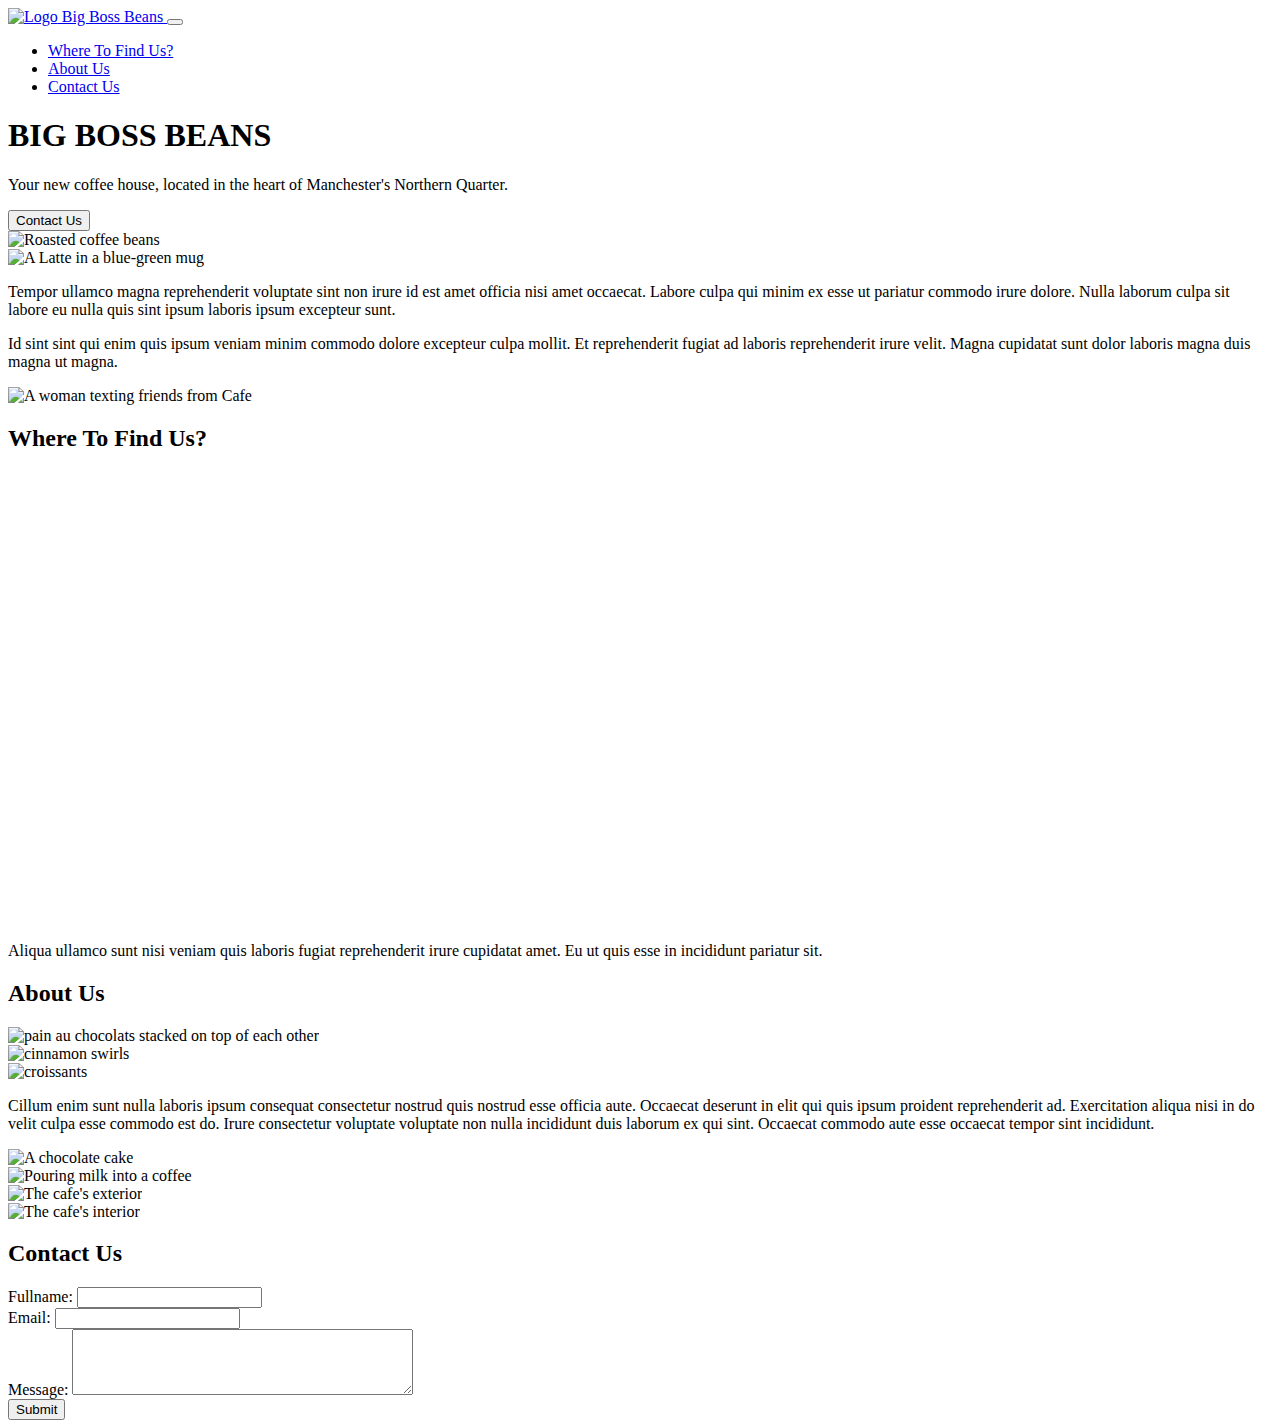
==== index.html @ 05b02bf6 "Add "contact us" section" ====
<!DOCTYPE html>
<html lang="en-US">

<head>
    <meta name="viewport" content="width=device-width, initial-scale=1">
    <link rel="stylesheet" href="assets/stylesheet/stylesheet.css">
    <link href="https://cdn.jsdelivr.net/npm/bootstrap@5.1.3/dist/css/bootstrap.min.css" rel="stylesheet"
        integrity="sha384-1BmE4kWBq78iYhFldvKuhfTAU6auU8tT94WrHftjDbrCEXSU1oBoqyl2QvZ6jIW3" crossorigin="anonymous">
</head>

<body>

    <!-- Navbar starts here-->
    <nav class="navbar fixed-top navbar-expand-lg bg-dark navbar-dark shadow-lg p-3 mb-5 rounded">
        <div class="container">
            <a class="navbar-brand" id="header_text" href="#">
                <img src="assets/imgs/Big Boss Beans.png" id="header_img" alt="Logo">
                Big Boss Beans
            </a>
            <button class="navbar-toggler" type="button" data-bs-toggle="collapse" data-bs-target="#navmenu">
                <span class="navbar-toggler-icon"></span>
            </button>
            <div class="collapse navbar-collapse" id="navmenu">
                <ul class="navbar-nav">
                    <li class="nav-item">
                        <a href="#find_us" class="nav-link" id="header_text">Where To Find Us?</a>
                    </li>
                    <li class="nav-item">
                        <a href="#about_us" class="nav-link" id="header_text">About Us</a>
                    </li>
                    <li class="nav-item">
                        <a href="#contact_us" class="nav-link" id="header_text">Contact Us</a>
                    </li>
                </ul>
            </div>
        </div>
    </nav>
       <!-- Main body starts here-->
    <!-- Main splash-->
    <section class="p-5">
        <div class="container-fluid">
            <div class="text-center">
                <h1 id="main_page_title">BIG BOSS BEANS</h1>
            </div>
        </div>
    </section>
    <section class="p-5">
        <div class="container-fluid">
            <div class="text-center">
                <p id="main_page_title">Your new coffee house, located in the heart of Manchester's Northern Quarter.
                </p>
            </div>
        </div>
    </section>
    <section classs="p-5">
        <div class="container-fluid">
            <div class="text-center">
                <button type="button" class="btn btn-dark shadow-sm p-3 mb-3 rounded" href="#contact_us">Contact
                    Us</button>
            </div>
        </div>
    </section>
    <section class="p-3">
        <div class="container">
            <div class="text-center">
                <img src="assets/imgs/coffe.jpg" alt="Roasted coffee beans" class="img-fluid">
            </div>
        </div>
    </section>
       <!-- Product display-->
       <section id="background_color_green">
        <div class="container">
            <div class="row pt-5">
                <div class="col">
                    <div class="text-start">
                        <img src="assets/imgs/coffee_mug.jpg" alt="A Latte in a blue-green mug" class="img-fluid">
                    </div>
                </div>
                <div class="col">
                    <div class="text-end">
                        <p id="large_font_size">
                            Tempor ullamco magna reprehenderit voluptate sint non irure id est amet officia nisi amet
                            occaecat. Labore culpa qui minim ex esse ut pariatur commodo irure dolore. Nulla laborum
                            culpa sit labore eu nulla quis sint ipsum laboris ipsum excepteur sunt.

                        </p>
                    </div>
                </div>
            </div>
            <div class="row pt-5">
                <div class="col">
                    <div class="text-start">
                        <p id="large_font_size">
                            Id sint sint qui enim quis ipsum veniam minim commodo dolore excepteur culpa mollit. Et
                            reprehenderit fugiat ad laboris reprehenderit irure velit. Magna cupidatat sunt dolor
                            laboris magna duis magna ut magna.

                        </p>
                    </div>
                </div>
                <div class="col">
                    <div class="text-end">
                        <img src="assets/imgs/second_coffee_pic.jpg" alt="A woman texting friends from Cafe"
                            class="img-fluid">
                    </div>
                </div>
            </div>
        </div>
    </section>
    <!-- Where to find us-->
    <section>
        <div class="container">
            <div class="row pt-5 px-3">
                <div class="text-end">
                    <h2>Where To Find Us?</h2>
                </div>
            </div>
            <div class="row pt-3 px-3">
                <div class="col">
                    <div class="text-start">
                        <!-- Google Maps iframe embed of Northern Quarter-->
                        <iframe
                            src="https://www.google.com/maps/embed?pb=!1m18!1m12!1m3!1d2374.171764315106!2d-2.2354226839640376!3d53.4832607221478!2m3!1f0!2f0!3f0!3m2!1i1024!2i768!4f13.1!3m3!1m2!1s0x487bb1becf2f78af%3A0xae7174cf239216a7!2sNorthern%20Quarter%2C%20Manchester!5e0!3m2!1sen!2suk!4v1649261369679!5m2!1sen!2suk"
                            width="600" height="450" style="border:0;" allowfullscreen="" loading="lazy"
                            referrerpolicy="no-referrer-when-downgrade"></iframe>
                    </div>
                </div>
                <div class="col">
                    <div class="text-end">
                        <p id="large_font_size">
                            Aliqua ullamco sunt nisi veniam quis laboris fugiat reprehenderit irure cupidatat amet. Eu
                            ut quis esse in incididunt pariatur sit.

                        </p>
                    </div>
                </div>
            </div>
        </div>
    </section>
        <!-- About Us-->
        <section>
            <div class="container pt-5 pb-5" id="about_us_bg_color">
                <div class="row">
                    <div class="text-start">
                        <h2>About Us</h2>
                    </div>
                </div>
                <div class="row">
                    <div class="col-4 p-md-5">
                        <img class="img-fluid" src="assets/imgs/pain_au_chocolat.jpg"
                            alt="pain au chocolats stacked on top of each other">
                    </div>
                    <div class="col-4 p-md-5">
                        <img class="img-fluid" src="assets/imgs/cinnamon_bun.png" alt="cinnamon swirls">
                    </div>
                    <div class="col-4 p-md-5">
                        <img class="img-fluid" src="assets/imgs/croissants.jpg" alt="croissants">
                    </div>
                </div>
                <div class="row">
                    <div class="col-6 p-md-5">
                        <p id="large_font_size">
                            Cillum enim sunt nulla laboris ipsum consequat consectetur nostrud quis nostrud esse officia
                            aute. Occaecat deserunt in elit qui quis ipsum proident reprehenderit ad. Exercitation aliqua
                            nisi in do velit culpa esse commodo est do. Irure consectetur voluptate voluptate non nulla
                            incididunt duis laborum ex qui sint. Occaecat commodo aute esse occaecat tempor sint incididunt.
                    </div>
                    <div class="col-6 p-md-5">
                        <img class="img-fluid" src="assets/imgs/chocolate_cake.jpg" alt="A chocolate cake">
                    </div>
                </div>
                <div class="row">
                    <div class="col-4 p-md-5">
                        <img class="img-fluid" src="assets/imgs/coffee_pour.jpeg" alt="Pouring milk into a coffee">
                    </div>
                    <div class="col-4 p-md-5">
                        <img class="img-fluid" src="assets/imgs/cafe_exterior.jpg" alt="The cafe's exterior">
                    </div>
                    <div class="col-4 p-md-5">
                        <img class="img-fluid" src="assets/imgs/cafe_interior.jpg" alt="The cafe's interior">
                    </div>
                </div>
            </div>
        </section>
        <!-- Contact Us-->
        <section id="contact_us_background_color">
            <div class="container pt-5 text-center">
                <h2>Contact Us</h2>
                <form method="post" action="posted.html">
                    <div class="row pt-5">
                        <div class="col">
                            <label for="fname">Fullname:</label>
                            <input type="text" id="fname" name="fname">
                        </div>
                    </div>
                    <div class="row pt-1">
                        <div class="col">
                            <label for="email">Email:</label>
                            <input type="email" id="email" name="email">
                        </div>
                    </div>
                    <div class="row pt-1">
                        <div class="col">
                            <label for="large_message">Message:</label>
                            <textarea rows="4" cols="40" id="large_message" name="large_message">
    
                            </textarea>
                        </div>
                    </div>
                    <div class="row pt-1">
                        <div class="col">
                            <input type="submit" value="Submit">
                        </div>
                    </div>
                </form>
            </div>
        </section>
    <script src="https://cdn.jsdelivr.net/npm/bootstrap@5.1.3/dist/js/bootstrap.bundle.min.js"
        integrity="sha384-ka7Sk0Gln4gmtz2MlQnikT1wXgYsOg+OMhuP+IlRH9sENBO0LRn5q+8nbTov4+1p"
        crossorigin="anonymous"></script>
</body>

</html>
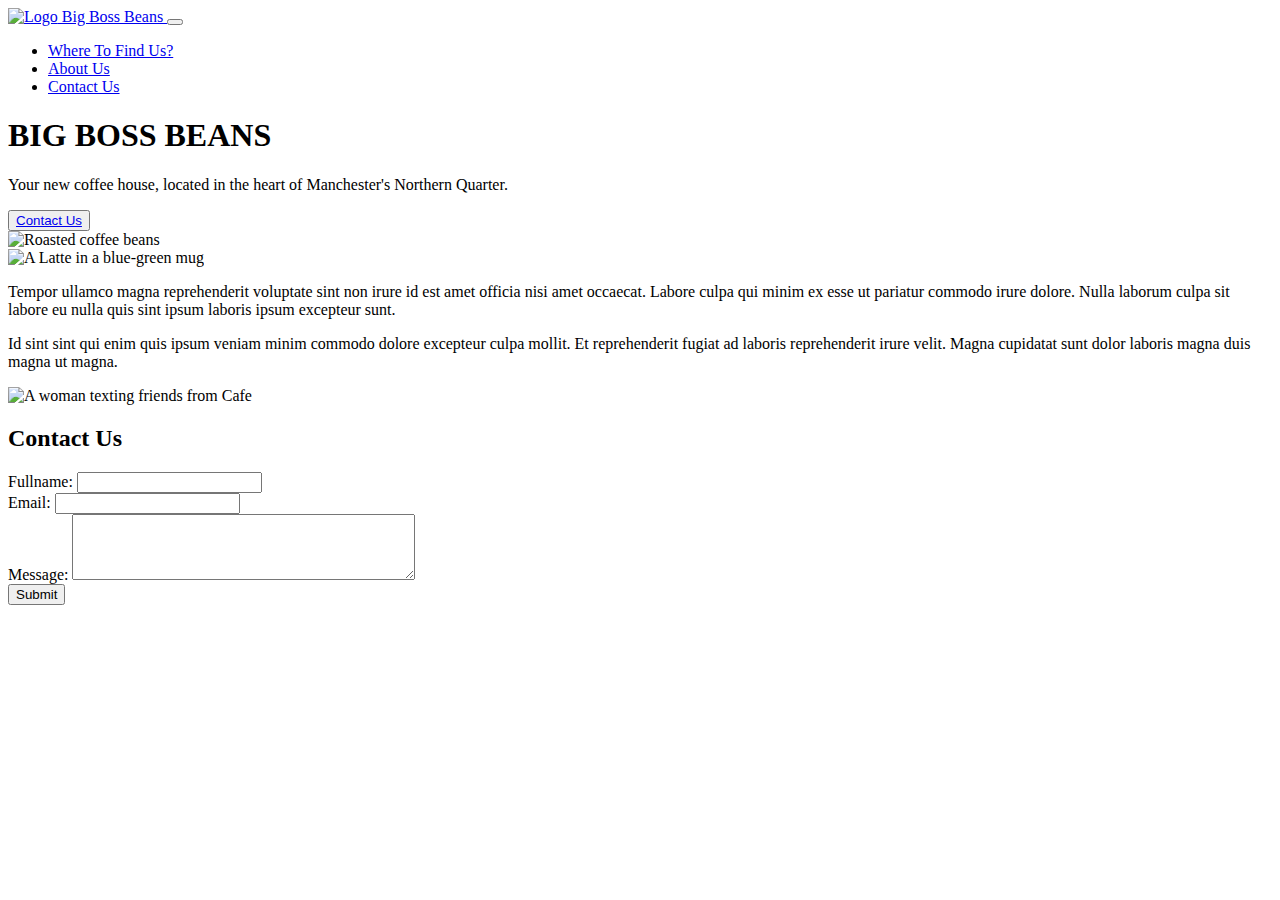
==== commit fbc179b1: "Fix link to index from all seperate pages" ====
--- a/index.html
+++ b/index.html
@@ -2,6 +2,7 @@
 <html lang="en-US">
 
 <head>
+    <title>Big Boss Beans</title>
     <meta name="viewport" content="width=device-width, initial-scale=1">
     <link rel="stylesheet" href="assets/stylesheet/stylesheet.css">
     <link href="https://cdn.jsdelivr.net/npm/bootstrap@5.1.3/dist/css/bootstrap.min.css" rel="stylesheet"
@@ -13,8 +14,8 @@
     <!-- Navbar starts here-->
     <nav class="navbar fixed-top navbar-expand-lg bg-dark navbar-dark shadow-lg p-3 mb-5 rounded">
         <div class="container">
-            <a class="navbar-brand" id="header_text" href="#">
-                <img src="assets/imgs/Big Boss Beans.png" id="header_img" alt="Logo">
+            <a class="navbar-brand" id="header_text" href="index.html">
+                <img src="assets/imgs/big_boss_beans.png" id="header_img" alt="Logo">
                 Big Boss Beans
             </a>
             <button class="navbar-toggler" type="button" data-bs-toggle="collapse" data-bs-target="#navmenu">
@@ -23,40 +24,41 @@
             <div class="collapse navbar-collapse" id="navmenu">
                 <ul class="navbar-nav">
                     <li class="nav-item">
-                        <a href="#find_us" class="nav-link" id="header_text">Where To Find Us?</a>
+                        <a href="find_us.html" class="nav-link" class="header_text">Where To Find Us?</a>
                     </li>
                     <li class="nav-item">
-                        <a href="#about_us" class="nav-link" id="header_text">About Us</a>
+                        <a href="about_us.html" class="nav-link" class="header_text">About Us</a>
                     </li>
                     <li class="nav-item">
-                        <a href="#contact_us" class="nav-link" id="header_text">Contact Us</a>
+                        <a href="#contact_us" class="nav-link" class="header_text">Contact Us</a>
                     </li>
                 </ul>
             </div>
         </div>
     </nav>
-       <!-- Main body starts here-->
+
+    <!-- Main body starts here-->
     <!-- Main splash-->
     <section class="p-5">
         <div class="container-fluid">
-            <div class="text-center">
-                <h1 id="main_page_title">BIG BOSS BEANS</h1>
+            <div class="text-center" id="main_head">
+                <h1 class="main_page_title" >BIG BOSS BEANS</h1>
             </div>
         </div>
     </section>
     <section class="p-5">
         <div class="container-fluid">
             <div class="text-center">
-                <p id="main_page_title">Your new coffee house, located in the heart of Manchester's Northern Quarter.
+                <p class="main_page_title">Your new coffee house, located in the heart of Manchester's Northern Quarter.
                 </p>
             </div>
         </div>
     </section>
-    <section classs="p-5">
+    <section class="p-5">
         <div class="container-fluid">
             <div class="text-center">
-                <button type="button" class="btn btn-dark shadow-sm p-3 mb-3 rounded" href="#contact_us">Contact
-                    Us</button>
+                <button type="button" class="btn btn-dark shadow-sm p-3 mb-3 rounded"><a href="#contact_us">Contact
+                    Us</a></button>
             </div>
         </div>
     </section>
@@ -67,8 +69,8 @@
             </div>
         </div>
     </section>
-       <!-- Product display-->
-       <section id="background_color_green">
+    <!-- Product display-->
+    <section id="background_color_green">
         <div class="container">
             <div class="row pt-5">
                 <div class="col">
@@ -78,7 +80,7 @@
                 </div>
                 <div class="col">
                     <div class="text-end">
-                        <p id="large_font_size">
+                        <p class="large_font_size">
                             Tempor ullamco magna reprehenderit voluptate sint non irure id est amet officia nisi amet
                             occaecat. Labore culpa qui minim ex esse ut pariatur commodo irure dolore. Nulla laborum
                             culpa sit labore eu nulla quis sint ipsum laboris ipsum excepteur sunt.
@@ -90,7 +92,7 @@
             <div class="row pt-5">
                 <div class="col">
                     <div class="text-start">
-                        <p id="large_font_size">
+                        <p class="large_font_size">
                             Id sint sint qui enim quis ipsum veniam minim commodo dolore excepteur culpa mollit. Et
                             reprehenderit fugiat ad laboris reprehenderit irure velit. Magna cupidatat sunt dolor
                             laboris magna duis magna ut magna.
@@ -100,121 +102,48 @@
                 </div>
                 <div class="col">
                     <div class="text-end">
-                        <img src="assets/imgs/second_coffee_pic.jpg" alt="A woman texting friends from Cafe"
+                        <img id="find_us" src="assets/imgs/second_coffee_pic.jpg" alt="A woman texting friends from Cafe"
                             class="img-fluid">
                     </div>
                 </div>
             </div>
         </div>
     </section>
-    <!-- Where to find us-->
-    <section>
-        <div class="container">
-            <div class="row pt-5 px-3">
-                <div class="text-end">
-                    <h2>Where To Find Us?</h2>
-                </div>
-            </div>
-            <div class="row pt-3 px-3">
-                <div class="col">
-                    <div class="text-start">
-                        <!-- Google Maps iframe embed of Northern Quarter-->
-                        <iframe
-                            src="https://www.google.com/maps/embed?pb=!1m18!1m12!1m3!1d2374.171764315106!2d-2.2354226839640376!3d53.4832607221478!2m3!1f0!2f0!3f0!3m2!1i1024!2i768!4f13.1!3m3!1m2!1s0x487bb1becf2f78af%3A0xae7174cf239216a7!2sNorthern%20Quarter%2C%20Manchester!5e0!3m2!1sen!2suk!4v1649261369679!5m2!1sen!2suk"
-                            width="600" height="450" style="border:0;" allowfullscreen="" loading="lazy"
-                            referrerpolicy="no-referrer-when-downgrade"></iframe>
+
+ 
+    <!-- Contact Us-->
+    <section id="contact_us_background_color">
+        <div class="container pt-5 text-center">
+            <h2>Contact Us</h2>
+            <form method="post" action="posted.html#contact_us">
+                <div class="row pt-5">
+                    <div class="col">
+                        <label for="fname">Fullname:</label>
+                        <input type="text" id="fname" name="fname">
                     </div>
                 </div>
-                <div class="col">
-                    <div class="text-end">
-                        <p id="large_font_size">
-                            Aliqua ullamco sunt nisi veniam quis laboris fugiat reprehenderit irure cupidatat amet. Eu
-                            ut quis esse in incididunt pariatur sit.
-
-                        </p>
+                <div class="row pt-1">
+                    <div class="col">
+                        <label for="email">Email:</label>
+                        <input type="email" id="email" name="email">
                     </div>
                 </div>
-            </div>
+                <div class="row pt-1">
+                    <div class="col">
+                        <label for="large_message">Message:</label>
+                        <textarea rows="4" cols="40" id="large_message" name="large_message">
+
+                        </textarea>
+                    </div>
+                </div>
+                <div class="row pt-1">
+                    <div class="col">
+                        <input type="submit" value="Submit">
+                    </div>
+                </div>
+            </form>
         </div>
     </section>
-        <!-- About Us-->
-        <section>
-            <div class="container pt-5 pb-5" id="about_us_bg_color">
-                <div class="row">
-                    <div class="text-start">
-                        <h2>About Us</h2>
-                    </div>
-                </div>
-                <div class="row">
-                    <div class="col-4 p-md-5">
-                        <img class="img-fluid" src="assets/imgs/pain_au_chocolat.jpg"
-                            alt="pain au chocolats stacked on top of each other">
-                    </div>
-                    <div class="col-4 p-md-5">
-                        <img class="img-fluid" src="assets/imgs/cinnamon_bun.png" alt="cinnamon swirls">
-                    </div>
-                    <div class="col-4 p-md-5">
-                        <img class="img-fluid" src="assets/imgs/croissants.jpg" alt="croissants">
-                    </div>
-                </div>
-                <div class="row">
-                    <div class="col-6 p-md-5">
-                        <p id="large_font_size">
-                            Cillum enim sunt nulla laboris ipsum consequat consectetur nostrud quis nostrud esse officia
-                            aute. Occaecat deserunt in elit qui quis ipsum proident reprehenderit ad. Exercitation aliqua
-                            nisi in do velit culpa esse commodo est do. Irure consectetur voluptate voluptate non nulla
-                            incididunt duis laborum ex qui sint. Occaecat commodo aute esse occaecat tempor sint incididunt.
-                    </div>
-                    <div class="col-6 p-md-5">
-                        <img class="img-fluid" src="assets/imgs/chocolate_cake.jpg" alt="A chocolate cake">
-                    </div>
-                </div>
-                <div class="row">
-                    <div class="col-4 p-md-5">
-                        <img class="img-fluid" src="assets/imgs/coffee_pour.jpeg" alt="Pouring milk into a coffee">
-                    </div>
-                    <div class="col-4 p-md-5">
-                        <img class="img-fluid" src="assets/imgs/cafe_exterior.jpg" alt="The cafe's exterior">
-                    </div>
-                    <div class="col-4 p-md-5">
-                        <img class="img-fluid" src="assets/imgs/cafe_interior.jpg" alt="The cafe's interior">
-                    </div>
-                </div>
-            </div>
-        </section>
-        <!-- Contact Us-->
-        <section id="contact_us_background_color">
-            <div class="container pt-5 text-center">
-                <h2>Contact Us</h2>
-                <form method="post" action="posted.html">
-                    <div class="row pt-5">
-                        <div class="col">
-                            <label for="fname">Fullname:</label>
-                            <input type="text" id="fname" name="fname">
-                        </div>
-                    </div>
-                    <div class="row pt-1">
-                        <div class="col">
-                            <label for="email">Email:</label>
-                            <input type="email" id="email" name="email">
-                        </div>
-                    </div>
-                    <div class="row pt-1">
-                        <div class="col">
-                            <label for="large_message">Message:</label>
-                            <textarea rows="4" cols="40" id="large_message" name="large_message">
-    
-                            </textarea>
-                        </div>
-                    </div>
-                    <div class="row pt-1">
-                        <div class="col">
-                            <input type="submit" value="Submit">
-                        </div>
-                    </div>
-                </form>
-            </div>
-        </section>
     <script src="https://cdn.jsdelivr.net/npm/bootstrap@5.1.3/dist/js/bootstrap.bundle.min.js"
         integrity="sha384-ka7Sk0Gln4gmtz2MlQnikT1wXgYsOg+OMhuP+IlRH9sENBO0LRn5q+8nbTov4+1p"
         crossorigin="anonymous"></script>
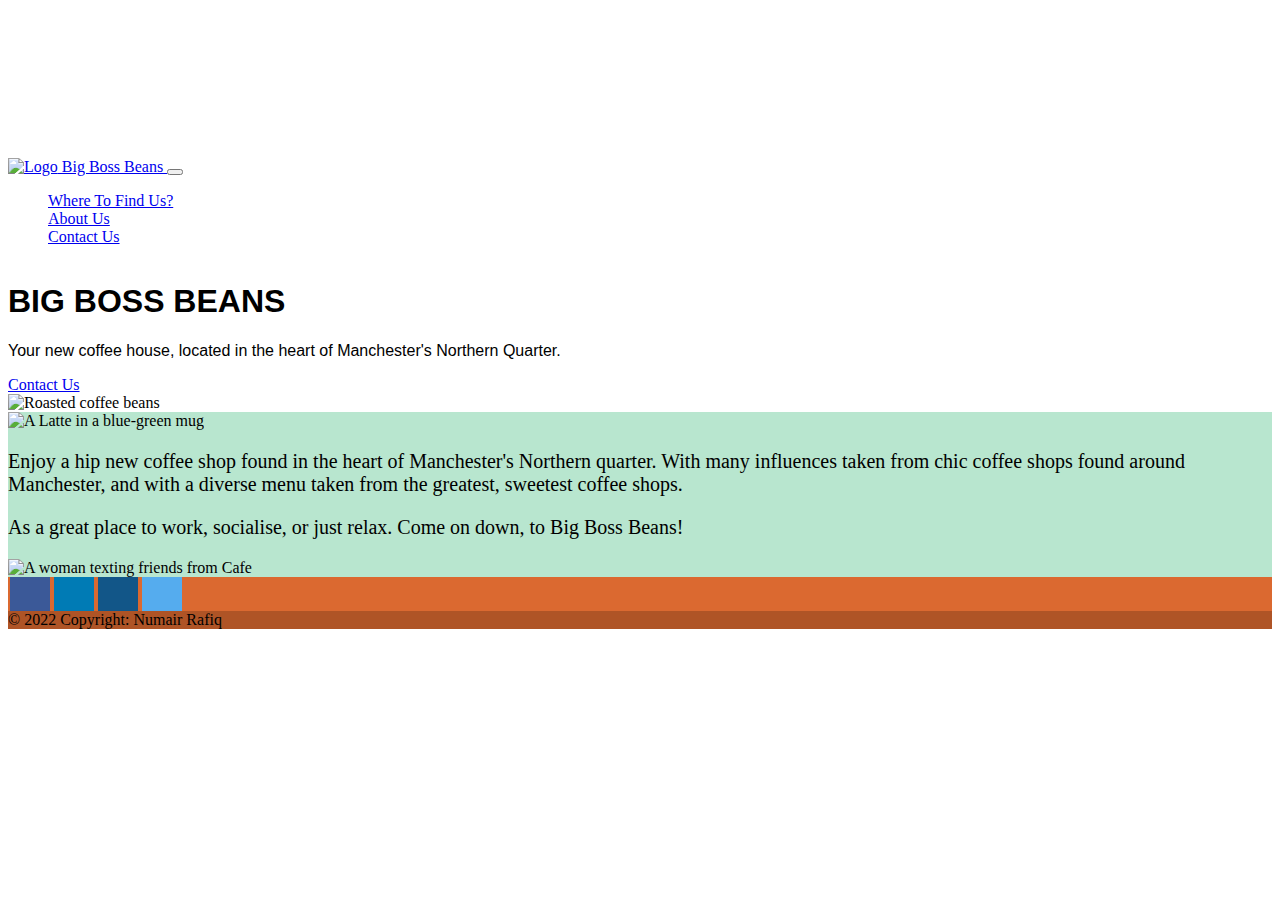
==== commit 171e76b3: "Fixed more validation errors" ====
--- a/index.html
+++ b/index.html
@@ -4,9 +4,11 @@
 <head>
     <title>Big Boss Beans</title>
     <meta name="viewport" content="width=device-width, initial-scale=1">
+    <meta charset="UTF-8">
     <link rel="stylesheet" href="assets/stylesheet/stylesheet.css">
     <link href="https://cdn.jsdelivr.net/npm/bootstrap@5.1.3/dist/css/bootstrap.min.css" rel="stylesheet"
         integrity="sha384-1BmE4kWBq78iYhFldvKuhfTAU6auU8tT94WrHftjDbrCEXSU1oBoqyl2QvZ6jIW3" crossorigin="anonymous">
+    <script src="https://kit.fontawesome.com/fc435d7f31.js" crossorigin="anonymous"></script>
 </head>
 
 <body>
@@ -24,13 +26,13 @@
             <div class="collapse navbar-collapse" id="navmenu">
                 <ul class="navbar-nav">
                     <li class="nav-item">
-                        <a href="find_us.html" class="nav-link" class="header_text">Where To Find Us?</a>
+                        <a href="find_us.html" class="nav-link header_text">Where To Find Us?</a>
                     </li>
                     <li class="nav-item">
-                        <a href="about_us.html" class="nav-link" class="header_text">About Us</a>
+                        <a href="about_us.html" class="nav-link header_text">About Us</a>
                     </li>
                     <li class="nav-item">
-                        <a href="#contact_us" class="nav-link" class="header_text">Contact Us</a>
+                        <a href="contact_us.html" class="nav-link header_text">Contact Us</a>
                     </li>
                 </ul>
             </div>
@@ -57,8 +59,8 @@
     <section class="p-5">
         <div class="container-fluid">
             <div class="text-center">
-                <button type="button" class="btn btn-dark shadow-sm p-3 mb-3 rounded"><a href="#contact_us">Contact
-                    Us</a></button>
+                <a href="#contact_us">Contact
+                    Us</a>
             </div>
         </div>
     </section>
@@ -75,15 +77,14 @@
             <div class="row pt-5">
                 <div class="col">
                     <div class="text-start">
-                        <img src="assets/imgs/coffee_mug.jpg" alt="A Latte in a blue-green mug" class="img-fluid">
+                        <img id="coffee_mug" src="assets/imgs/coffee_mug.jpg" alt="A Latte in a blue-green mug" class="img-fluid">
                     </div>
                 </div>
                 <div class="col">
                     <div class="text-end">
                         <p class="large_font_size">
-                            Tempor ullamco magna reprehenderit voluptate sint non irure id est amet officia nisi amet
-                            occaecat. Labore culpa qui minim ex esse ut pariatur commodo irure dolore. Nulla laborum
-                            culpa sit labore eu nulla quis sint ipsum laboris ipsum excepteur sunt.
+                            Enjoy a hip new coffee shop found in the heart of Manchester's Northern quarter. With many influences taken from chic coffee shops found around
+                            Manchester, and with a diverse menu taken from the greatest, sweetest coffee shops.
 
                         </p>
                     </div>
@@ -93,57 +94,44 @@
                 <div class="col">
                     <div class="text-start">
                         <p class="large_font_size">
-                            Id sint sint qui enim quis ipsum veniam minim commodo dolore excepteur culpa mollit. Et
-                            reprehenderit fugiat ad laboris reprehenderit irure velit. Magna cupidatat sunt dolor
-                            laboris magna duis magna ut magna.
+                            As a great place to work, socialise, or just relax. Come on down, to Big Boss Beans!
 
                         </p>
                     </div>
                 </div>
                 <div class="col">
                     <div class="text-end">
-                        <img id="find_us" src="assets/imgs/second_coffee_pic.jpg" alt="A woman texting friends from Cafe"
+                        <img id="texting" src="assets/imgs/second_coffee_pic.jpg" alt="A woman texting friends from Cafe"
                             class="img-fluid">
                     </div>
                 </div>
             </div>
         </div>
     </section>
+    <!--Footer-->
+    <footer class="text-center text-lg-start" style="background-color: #db6930;">
+        <div class="container d-flex justify-content-center py-5">
+          
+            <a href="https://en-gb.facebook.com/" target="_blank" class="fa fa-facebook"></a>
+        
+          
+            <a href="https://www.linkedin.com" target="_blank" class="fa fa-linkedin"></a>
+          
+          
+            <a href="https://www.instagram.com/?hl=en" target="_blank" class="fa fa-instagram"></a>
+          
+          
+            <a href="https://twitter.com/?lang=en" target="_blank" class="fa fa-twitter"></a>
+        </div>
+    
+        <!-- Copyright -->
+        <div class="text-center text-white p-3" style="background-color: rgba(0, 0, 0, 0.2);">
+          © 2022 Copyright: Numair Rafiq
+        </div>
+        <!-- Copyright -->
+      </footer>
 
- 
-    <!-- Contact Us-->
-    <section id="contact_us_background_color">
-        <div class="container pt-5 text-center">
-            <h2>Contact Us</h2>
-            <form method="post" action="posted.html#contact_us">
-                <div class="row pt-5">
-                    <div class="col">
-                        <label for="fname">Fullname:</label>
-                        <input type="text" id="fname" name="fname">
-                    </div>
-                </div>
-                <div class="row pt-1">
-                    <div class="col">
-                        <label for="email">Email:</label>
-                        <input type="email" id="email" name="email">
-                    </div>
-                </div>
-                <div class="row pt-1">
-                    <div class="col">
-                        <label for="large_message">Message:</label>
-                        <textarea rows="4" cols="40" id="large_message" name="large_message">
 
-                        </textarea>
-                    </div>
-                </div>
-                <div class="row pt-1">
-                    <div class="col">
-                        <input type="submit" value="Submit">
-                    </div>
-                </div>
-            </form>
-        </div>
-    </section>
     <script src="https://cdn.jsdelivr.net/npm/bootstrap@5.1.3/dist/js/bootstrap.bundle.min.js"
         integrity="sha384-ka7Sk0Gln4gmtz2MlQnikT1wXgYsOg+OMhuP+IlRH9sENBO0LRn5q+8nbTov4+1p"
         crossorigin="anonymous"></script>
--- a/assets/stylesheet/stylesheet.css
+++ b/assets/stylesheet/stylesheet.css
@@ -0,0 +1,97 @@
+#header_img{
+    max-height: 200px;
+    max-width: 30%;
+}
+#card_img{
+    max-height: 1600px;
+    max-width: 50%;
+}
+#header_color{
+    background-color: #f2f2f2;
+    color:#37465d;
+}
+
+ul{
+    list-style: none;
+}
+
+body{
+    padding-top: 150px;
+}
+.header_text:hover{
+    color:#cc7a00;
+}
+
+.main_page_title{
+    font-family:'Lucida Sans', 'Lucida Sans Regular', 'Lucida Grande', 'Lucida Sans Unicode', Geneva, Verdana, sans-serif;
+}
+
+#background_color_green{
+    background-color: #b8e6cf;
+}
+
+#product_imgs{
+    max-width: 800px;
+    max-height: 800px;
+}
+body {
+    overflow-x: hidden !important;
+}
+.container {
+    max-width: 100% !important;
+    overflow-x: hidden !important;
+}
+#about_us_bg_color{
+    background-color: #f7f4d5;
+}
+#chocolate_cake{
+    max-height: 50%;
+}
+@media only screen and (min-width: 1025px){
+    .large_font_size{
+        font-size: 125%;
+    }
+}
+@media only screen and (max-width:426px){
+.large_font_size{
+    font-size: 85%;
+}
+}
+#contact_us_background_color{
+    background-color: #e2c5ed;
+}
+
+#googlemap{
+    max-width:fit-content;
+}
+.socialbtn{
+    background-color: #54456b;
+}
+.fa {
+    padding: 20px;
+    font-size: 30px;
+    width: 50px;
+    text-align: center;
+    text-decoration: none;
+    margin: 5px 2px;
+  }
+
+.fa-facebook {
+    background: #3B5998;
+    color: white;
+  }
+
+.fa-linkedin {
+    background: #007bb5;
+    color: white;
+}
+
+.fa-instagram {
+    background: #125688;
+    color: white;
+}
+
+.fa-twitter {
+    background: #55ACEE;
+    color: white;
+}